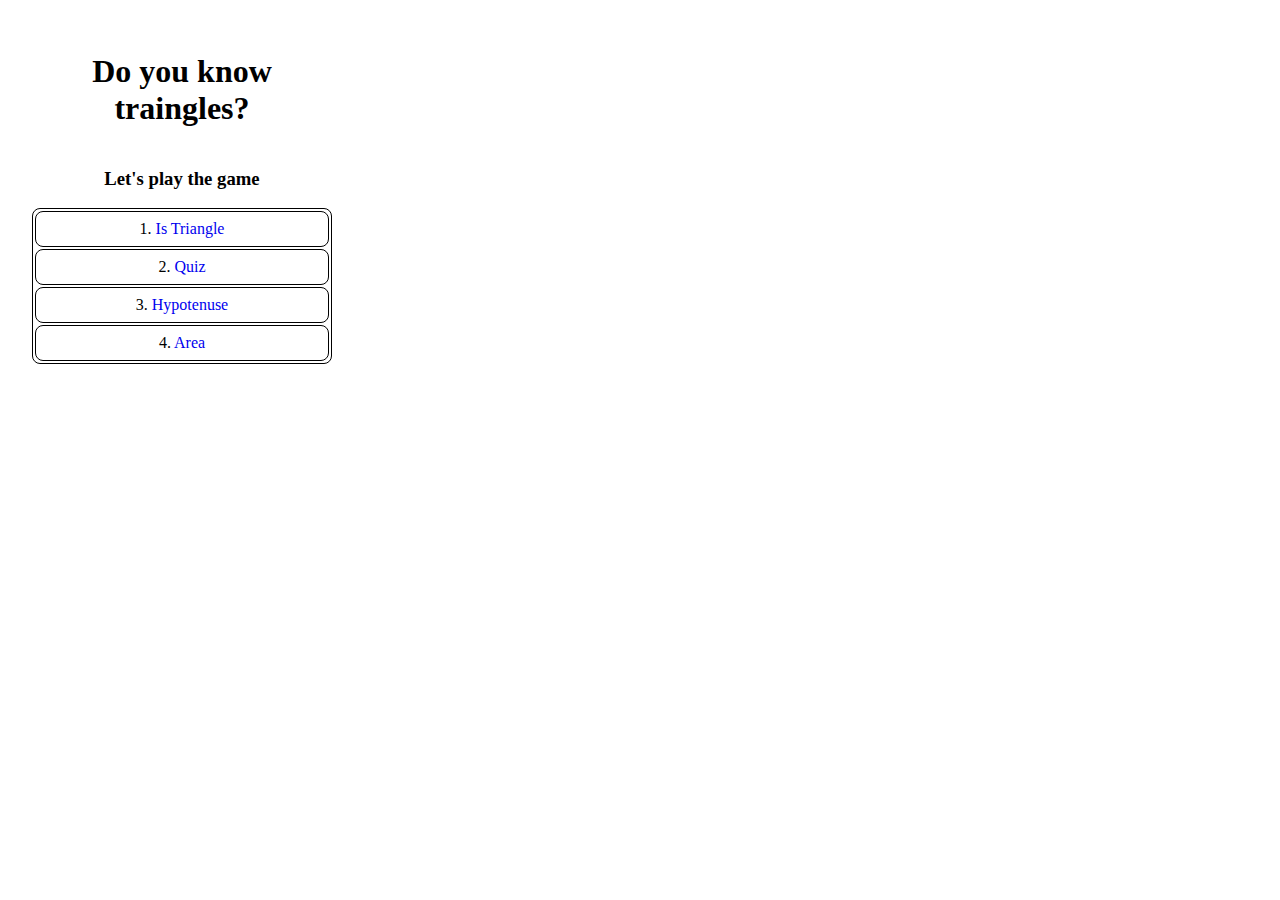
==== index.html @ 30cf7d6a "first commit" ====
<!DOCTYPE html>
<html lang="en">
<head>
    <meta charset="UTF-8">
    <meta http-equiv="X-UA-Compatible" content="IE=edge">
    <meta name="viewport" content="width=device-width, initial-scale=1.0">
    <title>Triangles</title>
    <link rel="stylesheet" href="style.css">
</head>
<body>
    <h1>Do you know traingles?</h1>
    <h3>Let's play the game</h3>
    <table>
        <tr>
            <td>
                <label for="">1.</label>
                <a href="istriangle.html">Is Triangle</a>
            </td>
        </tr>
        <tr>
            <td>
                <label for="">2.</label>
                <a href="quiz.html">Quiz</a>
                
            </td>
        </tr>
        <tr>
            <td>
                <label for="">3.</label>
                <a href="hypotenuse.html">Hypotenuse</a>
            </td>
        </tr>
        <tr>
            <td>
                <label for="">4.</label>
                <a href="area.html">Area</a>
            </td>
        </tr>
    </table>
    
</body>
</html>
---- style.css ----
* {
  text-align: center;
}

nav {
  display: flex;
  flex-direction: row;
  justify-content: space-between;
  background-color: rgb(191, 227, 241);
  width: 100%;
  padding: 1rem;
}

body {
  display: flex;
  flex-direction: column;
  max-width: 300px;
  margin: 1rem;
  padding: 1rem;
}

h1 {
  text-align: center;
}

input {
  width: 100%;
  margin-top: 0.3rem;
  margin-bottom: 0.5rem;
  padding: 0.5rem;
  border-radius: 5px;
}

#output {
  margin-top: 1rem;
  width: 100%;
  height: 5vh;
  border: 1px solid black;
  border-radius: 5px;
  padding: 0.5rem;
}

button {
  margin-top: 1rem;
  width: 100%;
  padding: 0.5rem;
}

table {
  border: 0.1rem solid black;
  border-radius: 0.5rem;
}

td {
  border: 0.1rem solid black;
  border-radius: 0.5rem;
  margin: 0.5rem;
  padding: 0.5rem;
}

a {
  text-decoration: none;
}

a:hover {
  color: red;
}
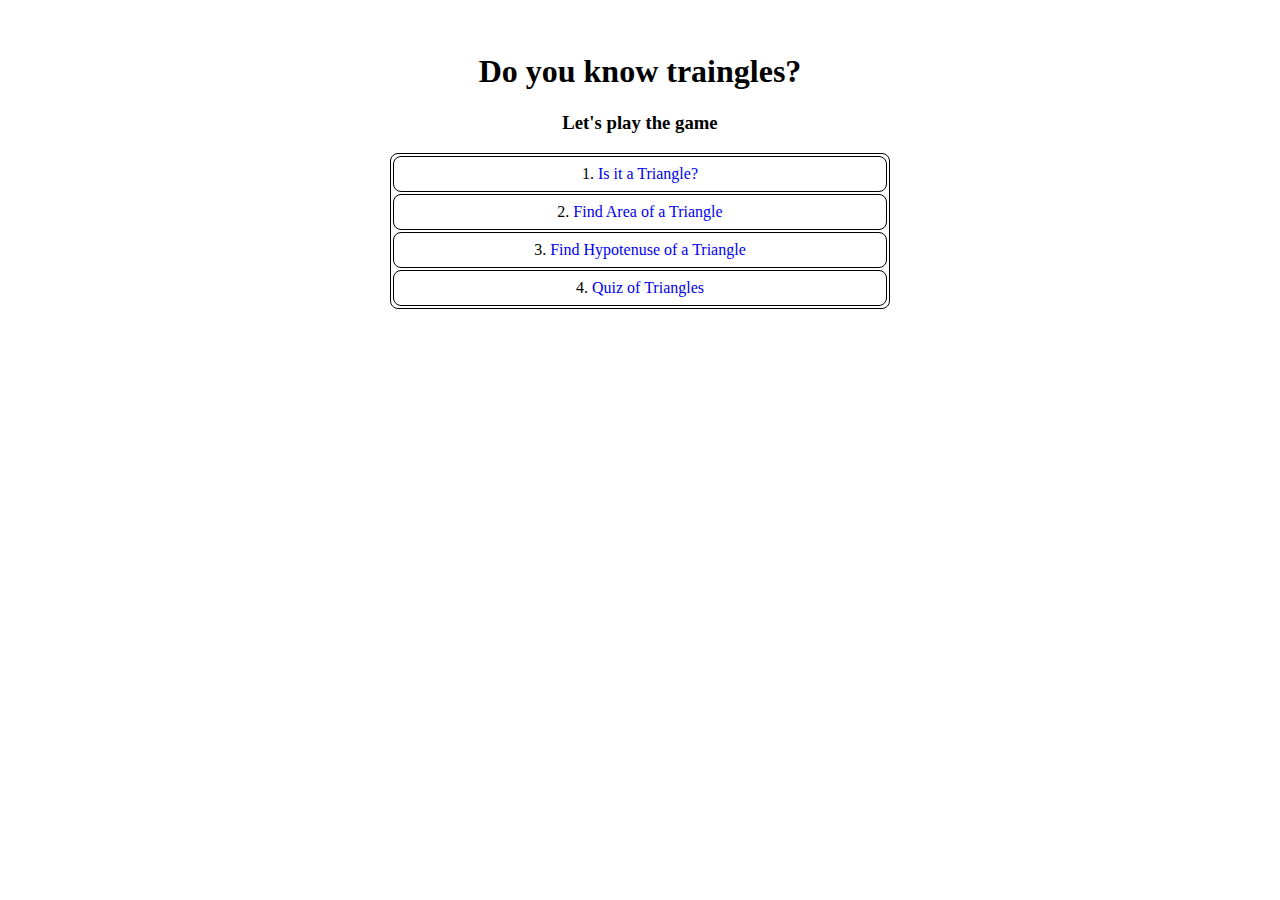
==== commit 165707a3: "css updates" ====
--- a/index.html
+++ b/index.html
@@ -14,26 +14,25 @@
         <tr>
             <td>
                 <label for="">1.</label>
-                <a href="istriangle.html">Is Triangle</a>
+                <a href="istriangle.html">Is it a Triangle?</a>
             </td>
         </tr>
         <tr>
             <td>
                 <label for="">2.</label>
-                <a href="quiz.html">Quiz</a>
-                
+                <a href="area.html">Find Area of a Triangle</a>
             </td>
         </tr>
         <tr>
             <td>
                 <label for="">3.</label>
-                <a href="hypotenuse.html">Hypotenuse</a>
+                <a href="hypotenuse.html">Find Hypotenuse of a Triangle</a>
             </td>
         </tr>
         <tr>
             <td>
                 <label for="">4.</label>
-                <a href="area.html">Area</a>
+                <a href="quiz.html">Quiz of Triangles</a>
             </td>
         </tr>
     </table>
--- a/style.css
+++ b/style.css
@@ -12,15 +12,11 @@
 }
 
 body {
-  display: flex;
-  flex-direction: column;
-  max-width: 300px;
-  margin: 1rem;
-  padding: 1rem;
-}
+  max-width: 500px;
+  margin: auto;
+  padding: 2rem;
+  text-align: center;
 
-h1 {
-  text-align: center;
 }
 
 input {
@@ -30,6 +26,7 @@
   padding: 0.5rem;
   border-radius: 5px;
 }
+
 
 #output {
   margin-top: 1rem;
@@ -42,13 +39,13 @@
 
 button {
   margin-top: 1rem;
-  width: 100%;
   padding: 0.5rem;
 }
 
 table {
   border: 0.1rem solid black;
   border-radius: 0.5rem;
+  width: 100%;
 }
 
 td {
